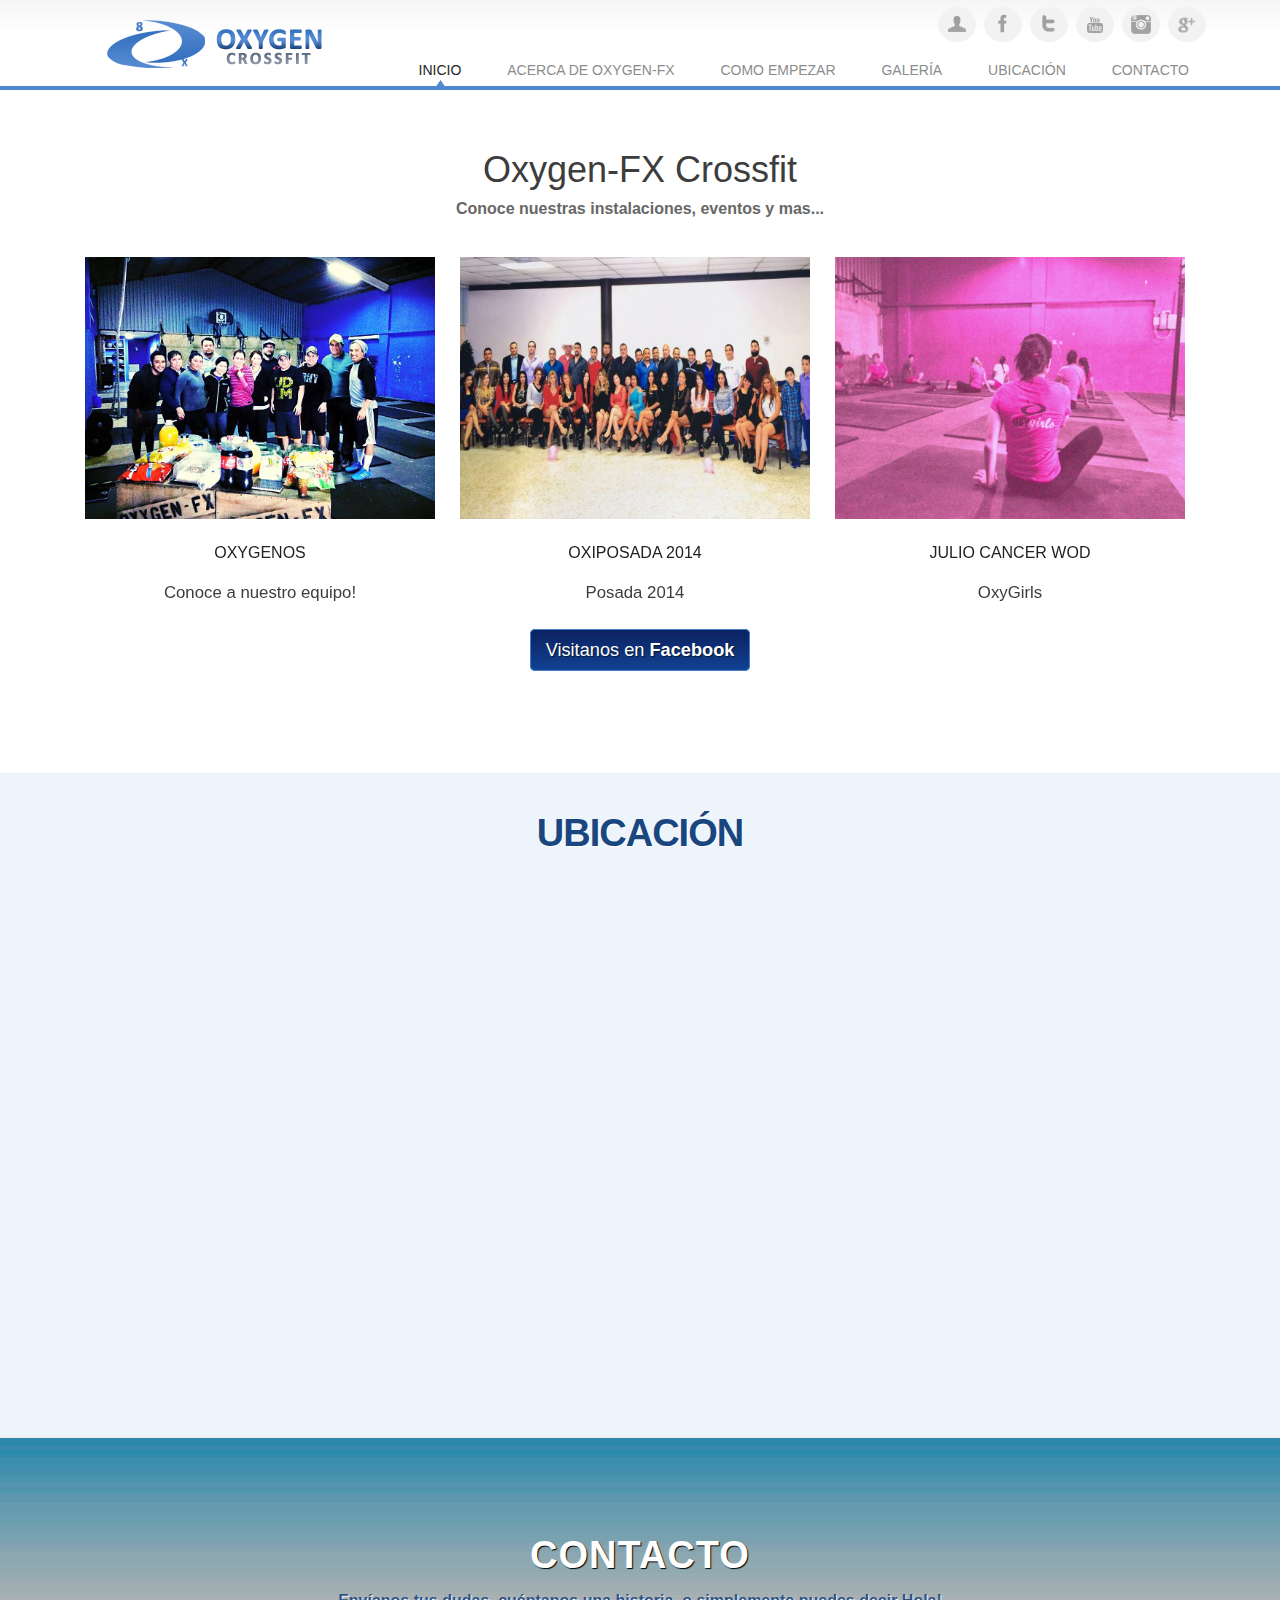
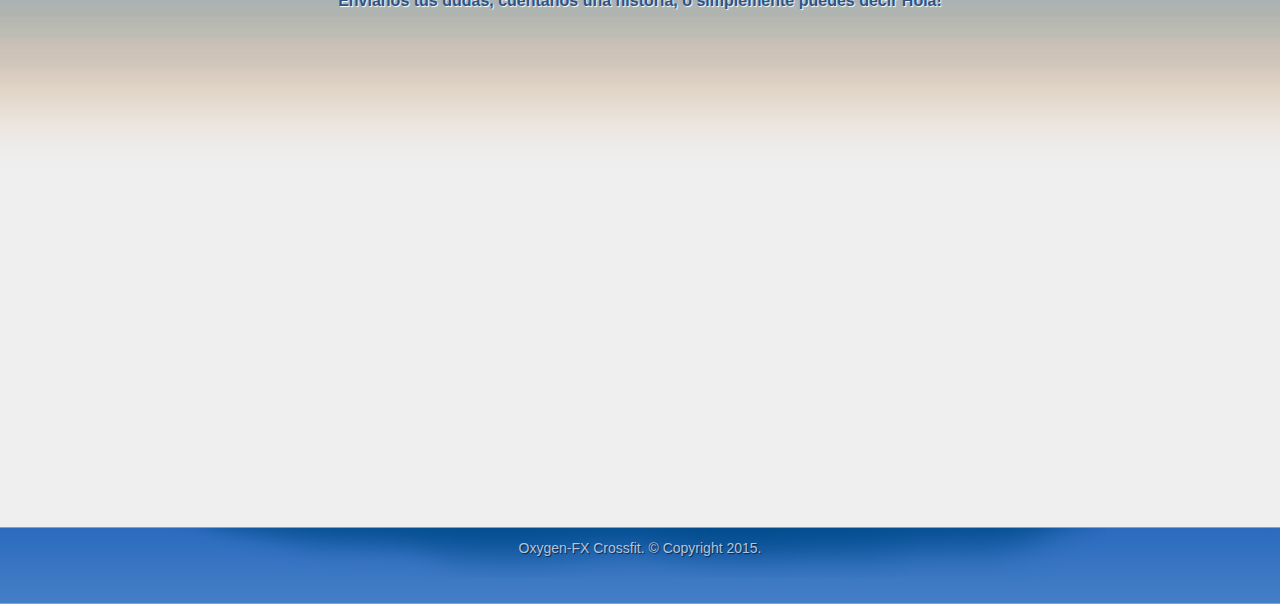
==== Oxygen/galeria/index.html @ 9ebab482 "" ====
<!DOCTYPE html>
<html>
<head>
<meta charset="utf-8">
<meta name="viewport" content="width=device-width, maximum-scale=1">

<title>Oxygen-FX Crossfit</title>
<link rel="icon" href="../images/favicon.png" type="image/png">
<link href="../css/bootstrap.css" rel="stylesheet" type="text/css">
<link href="../css/style.css" rel="stylesheet" type="text/css">
<link href="../css/font-awesome.css" rel="stylesheet" type="text/css">
<link href="../css/responsive.css" rel="stylesheet" type="text/css">
<link href="../css/animate.css" rel="stylesheet" type="text/css">

<script type="text/javascript" src="../js/jquery.1.8.3.min.js"></script>
<script type="text/javascript" src="../js/bootstrap.js"></script>
<script type="text/javascript" src="../js/jquery-scrolltofixed.js"></script>
<script type="text/javascript" src="../js/jquery.easing.1.3.js"></script>
<script type="text/javascript" src="../js/jquery.isotope.js"></script>
<script type="text/javascript" src="../js/wow.js"></script>
<script type="text/javascript" src="../js/classie.js"></script>

</head>
<body>
<div style="overflow:hidden;" id="home">
<nav class="main-nav-outer" id="test"><!--main-nav-start-->
    <div class="container">
        <a href="../index.html" class="img-logo"><img  src="../images/img-logo.png" alt="logo"></a>
        <ul class="top-nav">
            <li class="i-login"><a href="system/login.php" class="icon" title="Log In"><span></span></a></li>
            <li class="i-facebook"><a href="https://www.facebook.com/OxigenFEX" class="icon" title="Siguenos en Facebook!" target="_blank"><span></span></a></li>
            <li class="i-twitter"><a href="https://twitter.com/" class="icon" title="Siguenos en Twitter!"><span></span></a></li>
            <li class="i-youtube"><a href="https://www.youtube.com/" class="icon" title="Siguenos en YouTube!" target="_blank"><span></span></a></li>
            <li class="i-instagram"><a href="https://instagram.com/" class="icon" title="Siguenos en Instagram!"><span></span></a></li>
            <li class="i-google"><a href="https://www.google.com/" class="icon" title="Siguenos en Google +!"><span></span></a></li>
        </ul>
        <ul class="main-nav">
            <li class="active"><a href="../index.html">Inicio</a></li>
            <li><a href="../oxygen_fx.html">Acerca de Oxygen-FX</a></li>
            <li><a href="../como_empezar.html">Como Empezar</a></li>
            <li><a href="#">Galería</a></li>
            <li><a href="#ubicacion">Ubicación</a></li>
            <li><a href="#contacto">Contacto</a></li>
        </ul>
        <a class="res-nav_click right" href="#"><i class="fa-bars"></i></a>
    </div>
</nav><!--main-nav-end-->
<section class="main-section section-galeria">
    <div class="container">
        <h1 class="txt-center">Oxygen-FX Crossfit</h1>
        <h6>Conoce nuestras instalaciones, eventos y mas...</h6>        
    <div class="portfolioContainer wow fadeInUp delay-04s">
                <div class=" Portfolio-box printdesign">
                    <a href="#"><img src="images/g_1/img_1.jpg" alt=""></a>    
                    <h3>Oxygenos</h3>
                    <p>Conoce a nuestro equipo!</p>
                </div>
                <div class="Portfolio-box webdesign">
                    <a href="#"><img src="images/g_2/img_1.jpg" alt=""></a>    
                    <h3>Oxiposada 2014</h3>
                    <p>Posada 2014</p>
                </div>
                <div class=" Portfolio-box branding">
                    <a href="#"><img src="images/g_3/img_1.jpg" alt=""></a>    
                    <h3>Julio Cancer WOD</h3>
                    <p>OxyGirls</p>
                </div>
    </div>
     <div class="txt-center center"><a href="https://www.facebook.com/OxigenFEX/photos_stream?tab=photos_albums" class="btn_2" target="_blank">Visitanos en <strong>Facebook</strong></a></div>  
    </div>
</section>
<section class="main-section ubicacion" id="ubicacion"> 
    <div class="container">
        <h2>Ubicación</h2>
        <iframe src="https://www.google.com/maps/embed?pb=!1m18!1m12!1m3!1d3539.7883787925825!2d-99.49679360000005!3d27.475846900000015!2m3!1f0!2f0!3f0!3m2!1i1024!2i768!4f13.1!3m3!1m2!1s0x866123b39157fccb%3A0x5b1e3c8f99f827f6!2sCalle+5+de+Febrero+%26+Av+I.+Comonfort%2C+Guerrero%2C+88240+Nuevo+Laredo%2C+Tamps.!5e0!3m2!1sen!2smx!4v1430038724573" width="1000" height="450" frameborder="0" style="border:0">[Su navegador no soporta los marcos flotantes por lo tanto ni podra visualizar el mapa.]</iframe>
    </div>
</section>
<section class="main-section contact" id="contacto"> 
    <div class="container">
        <h2>Contacto</h2>
        <h6>Envíanos tus dudas, cuéntanos una historia, o simplemente puedes decir Hola!</h6>
        <div class="row">
            <div class="col-lg-6 col-sm-5 wow fadeInUp delay-05s">
                <div class="form">
                    <form method="POST" action="http://nlaredo.globalpc.net/cgi-bin/mailform" onsubmit="return FrontPage_Form1_Validator(this)">                    
                    <input class="input-text" type="text" name="Name" value="Nombre: *" onfocus="if(this.value==this.defaultValue)this.value='';" onblur="if(this.value=='')this.value=this.defaultValue;">
                    <input class="input-text" type="text" name="mailto" value="Correo electronico: *" onfocus="if(this.value==this.defaultValue)this.value='';" onblur="if(this.value=='')this.value=this.defaultValue;">
                    <input class="input-text" type="text" name="subject" value="Asunto: *" onfocus="if(this.value==this.defaultValue)this.value='';" onblur="if(this.value=='')this.value=this.defaultValue;">
                    <textarea class="input-text text-area" cols="0" rows="0" onfocus="if(this.value==this.defaultValue)this.value='';" onblur="if(this.value=='')this.value=this.defaultValue;">Mensaje: *</textarea>
                    <button class="btn_2 right" type="submit">Enviar Mensaje</button>
                        <input name="email" type="hidden" value="celina@globalpc.net, edwin@solo-trucking.com">
                        <input name="thanks" type="hidden" value="http://solotrucking.laredo2.net">
                    </form>
                </div>    
            </div>
            <div class="col-lg-6 col-sm-7 wow fadeInLeft">
                <div class="contact-info-box address clearfix">
                    <h3><i class=" icon-map-marker"></i>Dirección:</h3>
                    <span>Calle Comonfort  #2617 entre  5 de Febrero y Tamaulipas.</span>
                </div>
                <div class="contact-info-box phone clearfix">
                    <h3><i class="fa-phone"></i>Teléfono:</h3>
                    <span>(867) 196.2777</span>
                </div>
                <div class="contact-info-box hours clearfix">
                    <h3><i class="fa-clock-o"></i>Horario:</h3>
                    <span><strong>Lunes - Viernes:</strong> 8am - 10pm</span>
                </div>
                <ul class="social-link">
                    <li class="twitter"><a href="https://www.twitter.com/" target="_blank"><i class="fa-twitter"></i></a></li>
                    <li class="facebook"><a href="https://www.facebook.com/" target="_blank"><i class="fa-facebook"></i></a></li>
                    <li class="gplus"><a href="https://www.google.com/" target="_blank"><i class="fa-google-plus"></i></a></li>
                    <li class="youtube"><a href="https://www.youtube.com/" target="_blank"><i class="fa-youtube"></i></a></li>
                </ul>
            </div>
        </div>
    </div> 
</section>
<footer class="footer">
    <div class="container"> 
        Oxygen-FX Crossfit. © Copyright 2015.        
       </div>
</footer>

<script type="text/javascript">
    $(document).ready(function(e) {
        $('#test').scrollToFixed();
        $('.res-nav_click').click(function(){
            $('.main-nav').slideToggle();
            return false    
            
        });
        
    });
</script>

  <script>
    wow = new WOW(
      {
        animateClass: 'animated',
        offset:       100
      }
    );
    wow.init();
  </script>


<script type="text/javascript">
    $(window).load(function(){
        
        $('a').bind('click',function(event){
            var $anchor = $(this);
            
            $('html, body').stop().animate({
                scrollTop: $($anchor.attr('href')).offset().top - 80
            }, 1500,'easeInOutExpo');
            /*
            if you don't want to use the easing effects:
            $('html, body').stop().animate({
                scrollTop: $($anchor.attr('href')).offset().top
            }, 1000);
            */
            event.preventDefault();
        });
    })
</script>

<script type="text/javascript">

$(window).load(function(){
  
  
  var $container = $('.portfolioContainer'),
      $body = $('body'),
      colW = 375,
      columns = null;

  
  $container.isotope({
    // disable window resizing
    resizable: true,
    masonry: {
      columnWidth: colW
    }
  });
  
  $(window).smartresize(function(){
    // check if columns has changed
    var currentColumns = Math.floor( ( $body.width() -30 ) / colW );
    if ( currentColumns !== columns ) {
      // set new column count
      columns = currentColumns;
      // apply width to container manually, then trigger relayout
      $container.width( columns * colW )
        .isotope('reLayout');
    }
    
  }).smartresize(); // trigger resize to set container width
  $('.portfolioFilter a').click(function(){
        $('.portfolioFilter .current').removeClass('current');
        $(this).addClass('current');
 
        var selector = $(this).attr('data-filter');
        $container.isotope({
            
            filter: selector,
         });
         return false;
    });
  
});

</script>
</body>
</html>
---- Oxygen/css/style.css ----
﻿@charset "utf-8";
@import "form.css";
@import "cont.css";

/* CSS Document */

/* Float Elements 
---------------------------------*/
.left {float:left;}
.right {float:right;}

/* Clear Floated Elements
---------------------------------*/
.clear {
  clear: both;
  display: block;
  overflow: hidden;
  visibility: hidden;
  width: 0;
  height: 0;
}

.clearfix:before,
.clearfix:after {
  content: '\0020';
  display: block;
  overflow: hidden;
  visibility: hidden;
  width: 0;
  height: 0;
}

.clearfix:after {
  clear: both;
}

.figure{ margin:0px;}

img{ max-width:100%;}

a, a:hover, a:active{ outline:0px !important}
a:hover{text-decoration:none;}

@font-face {
  font-family: 'FontAwesome';
  src: url('../fonts/fontawesome-webfont.eot?v=4.1.0');
  src: url('../fonts/fontawesome-webfont.eot?#iefix&v=4.1.0') format('embedded-opentype'), 
  	   url('../fonts/fontawesome-webfont.woff?v=4.1.0') format('woff'), 
  	   url('../fonts/fontawesome-webfont.ttf?v=4.1.0') format('truetype'), 
  	   url('../fonts/fontawesome-webfont.svg?v=4.1.0#fontawesomeregular') format('svg');
  font-weight: normal;
  font-style: normal;
}

/* Primary Styles
---------------------------------*/
body {
	background:#fff;
	font-family:Calibri,Arial, Helvetica, sans-serif!important;
	font-size:14px;
	font-weight:normal;
	color:#3d3d3d;
	margin:0;
}
h1{
	font-family:Calibri,Arial, Helvetica, sans-serif;
}
h2{
	font-size:38px;
	color:#464646;
	font-family:Calibri,Arial, Helvetica, sans-serif;
	text-shadow:1px 1px 1px #ffffff;
	font-weight:700;
	letter-spacing: -1px;
	margin:0 0 15px 0;
	text-align:center;
	text-transform:uppercase;
}
h3{
	font-family: 'Montserrat', sans-serif;
	color:#222222;
	font-size:16px;
	margin:0 0 5px 0;
	text-transform:uppercase;
	font-weight:400;
}
h6{
	font-size:16px;
	color:#676767;
	font-family:Arial, Helvetica, sans-serif;
	font-weight:bold;
	text-align:center;
	margin:0 0 40px 0;
}
.subtitle{
	text-transform:uppercase;
	color:#3c6bb6;
	text-shadow: 0px 0px 1px #999999;
	font-weight:bold;
}
p{line-height:24px;margin:0;}
/*-----COLUMNAS PARA CONTENIDOS -------*/
.col_2{width:49%;}
.col_3{width:33%;}
.col_4{width:25%;}
/*----- BOTONES --------------*/
.btn_1{
	
	color:#ffffff;
	font-size:1.5em;
	text-decoration:none;
	text-shadow:1px 1px 1px rgba(0,0,0,0.6);
	padding:10px 20px;
	border:2px solid #1394be;
	top: 5px;
  	position: relative;
  	background-color:transparent;
  	
  	-webkit-transition: left 0.3s linear;
	-webkit-transition-property:background-color;
	-moz-transition: left 0.3s linear;
	-moz-transition-property:background-color;
	-o-transition: left 0.3s linear;
	-o-transition-property:background-color;
	-ms-transition: left 0.3s linear;
	-ms-transition-property:background-color;
	transition: left 0.3s linear;
	transition-property:background-color;

}
.btn_1:hover{text-decoration:none!important;background-color:#72b5c1;color:#ffffff;}
.btn_2{
	
	color:#ffffff;
	text-shadow:1px 1px 1px rgba(0,0,0,0.6);
	font-size:1.3em;
	text-decoration:none;
	padding:10px 15px;
	border:1px solid #467fc8;
	background: #0c2161;
	background: -webkit-gradient(linear, left top, left bottom, from(#0c2161), to(#114292));
	background: -moz-linear-gradient(top, #0c2161, #114292);
	background: linear-gradient(#0c2161, #114292);
	border-radius:5px;
    -moz-border-radius:5px;
    -webkit-border-radius:5px;


}
.btn_2:hover{
	text-decoration:none!important;
	color:#ffffff;
	background: #1651ad;
    background: -webkit-gradient(linear, left top, left bottom, from(#1651ad), to(#114292));
    background: -moz-linear-gradient(top, #1651ad, #114292);
    background: linear-gradient(#1651ad, #114292);
}
.btn_3 span{
	
	display:block;
	background:url('../images/home/img_btn_blue.png') center top no-repeat;
	width:209px;
	height:71px;
	margin:0 auto;
	color:#ffffff;
	text-transform:uppercase;
	padding-top:15px;
	font-size:1.4em;
	text-shadow:1px 1px 1px rgba(0,0,0,0.6);
	
}
.btn_3 span:hover{
	color:#cbf5f9;
}
.btn_4{
	
	color:#ffffff;
	text-shadow:1px 1px 1px rgba(0,0,0,0.6);
	font-size:1.3em;
	text-decoration:none;
	padding:10px 15px;
	border:1px solid #8ac23e;
	background: #8ac23e;
	background: -webkit-gradient(linear, left top, left bottom, from(#8ac23e), to(#799e38));
	background: -moz-linear-gradient(top, #8ac23e, #799e38);
	background: linear-gradient(#8ac23e, #799e38);
	border-radius:5px;
    -moz-border-radius:5px;
    -webkit-border-radius:5px;
    text-align: center;


}
.btn_4:hover{
	text-decoration:none!important;
	color:#e8feca;
}

p{line-height:24px;margin:0;padding:15px 0px; font-size: 1.2em;}
.txt-left{text-align:left!important;}
.txt-right{text-align:right!important;}
.txt-center{text-align:center!important;}
.txt-justify{text-align:justify!important;}

/*----espacios -----*/
.left-300{left:300px;}
.left-100{left:100px;}
.left-200{left:200px;}
/*--- backgrounds ---*/
.back-blue{background:#eff7fa;}
.p-relative{position:relative;}
.p-absolute{position:absolute;}

.link{
	padding:15px 35px;
	background:#7cc576;
	color:#fff !important;
	font-size:16px;
	font-weight:400;
	font-family: 'Montserrat', sans-serif;
	display:inline-block;
	border-radius:3px;
	text-transform:uppercase;
	line-height:25px;
	margin-bottom:20px;
	transition:all 0.3s ease-in-out;
	-moz-transition:all 0.3s ease-in-out;
	-webkit-transition:all 0.3s ease-in-out;
}
.link:hover {text-decoration:none;color:#7cc576 !important;background:#fff;}
.link:active, .link:focus {background: #7cc576;text-decoration:none;color:#fff !important;}
/*- Social Navigations -----*/
.nav-social-blue{list-style:none;padding:0;}
.nav-social-blue li{float:left;margin-right:4px;}
.nav-social-blue span{
	
	display:block;
	width:66px;
	height:64px;
	background:url('../images/home/btns_galeria.png');
	-moz-background-size:100% auto;
	-o-background-size: 100% auto;
	-webkit-background-size: 100% auto;
	background-size: 100% auto;
	
	opacity:0.7;
	
}
.nav-social-blue span:hover{opacity:1;}
.nav-social-blue .facebook{background-position:0px 0px;}
.nav-social-blue .twitter{background-position:0px -64px;}
.nav-social-blue .instagram{background-position:0px -128px;}
.nav-social-blue .youtube{background-position:0px -192px;}

/* Navigation
---------------------------------*/
.main-nav-outer{
	padding:0px;
	/*border-bottom:1px solid #ffffff;*/
	/*box-shadow:0 4px 5px -3px #676767;*/
	position:relative;
	background: rgba(245,245,245,1);
	background: -moz-linear-gradient(top, rgba(245,245,245,1) 0%, rgba(255,255,255,1) 38%, rgba(255,255,255,1) 100%);
	background: -webkit-gradient(left top, left bottom, color-stop(0%, rgba(245,245,245,1)), color-stop(38%, rgba(255,255,255,1)), color-stop(100%, rgba(255,255,255,1)));
	background: -webkit-linear-gradient(top, rgba(245,245,245,1) 0%, rgba(255,255,255,1) 38%, rgba(255,255,255,1) 100%);
	background: -o-linear-gradient(top, rgba(245,245,245,1) 0%, rgba(255,255,255,1) 38%, rgba(255,255,255,1) 100%);
	background: -ms-linear-gradient(top, rgba(245,245,245,1) 0%, rgba(255,255,255,1) 38%, rgba(255,255,255,1) 100%);
	background: linear-gradient(to bottom, rgba(245,245,245,1) 0%, rgba(255,255,255,1) 38%, rgba(255,255,255,1) 100%);
	height:90px;
	z-index:6000!important;
	border-bottom:4px solid #5087ce;
}
.main-nav{
	text-align:center;
	margin:0px;
	padding:0;
	list-style:none;
	float: right;
	clear:both;
}
.main-nav li{
	display:inline;
	margin:0 1px;
	padding: 10px 0px;
	transition:all 0.3s ease-in-out;
	-moz-transition:all 0.3s ease-in-out;
	-webkit-transition:all 0.3s ease-in-out;
	position:relative;
	background:transparent  center bottom no-repeat;
}
.main-nav li a{
	display:inline-block;
	color:#8c8c8c;
	text-shadow:1px 1px 1px #ffffff;
	text-transform:uppercase;
	font-family: 'Montserrat', sans-serif;
	text-decoration: none;
	line-height:20px;
	margin:17px 20px;
	transition:all 0.3s ease-in-out;
	-moz-transition:all 0.3s ease-in-out;
	-webkit-transition:all 0.3s ease-in-out;
}
.main-nav li:hover a, .main-nav li.active a{color:#262626;}
.main-nav li:hover, .main-nav li.active{background:transparent url('../images/nav/hover_menu.png') center bottom no-repeat;}
.img-logo{float: left;position: absolute;}
.img-logo img{ padding:12px 32px 0px;}
.res-nav_click {
	line-height:38px;
	font-family: 'FontAwesome';
	font-size:38px;
	text-decoration: none !important;
	color:#777777;
	font-style:normal;
	display:none;
	width:42px;
	height:27px;
	margin:20px auto;
	transition:all 0.3s ease-in-out;
	-moz-transition:all 0.3s ease-in-out;
	-webkit-transition:all 0.3s ease-in-out;
	position: relative;
  	z-index: 5000;

}
.res-nav_click:hover, .res-nav_click:active, .res-nav_click:focus {color: #588cb0 !important;}
/*----- top nav ---*/
.top-nav{list-style:none;float:right;clear:both;padding:2px 0px 1px 5px;margin-bottom:0px!important;}
.top-nav li{
	display:inline;
	padding:5px 9px;
	margin:5px 4px 0px;
	float:left;
	border-radius:50%;
    -moz-border-radius:50%;
    -webkit-border-radius:50%;
    background:#f2f2f2;
    
    
}
.top-nav li a{color:#7c7c7c;text-decoration:none;}
.icon span{width:20px; height:25px;display:block;}
.top-nav li .icon span{background:url('../images/nav/nav_top.png') no-repeat;-moz-background-size:20px auto;-o-background-size: 20px auto;-webkit-background-size: 20px auto;background-size: 20px auto;}
.top-nav li.i-login:hover{background:#5c86bd;}
.top-nav li.i-login .icon span{background-position:0px 0px;}
.top-nav li.i-login:hover .icon span{background-position:0px -25px!important;}
.top-nav li.i-facebook:hover{background:#2d487f;}
.top-nav li.i-facebook .icon span{background-position:0px -50px;}
.top-nav li.i-facebook:hover .icon span{background-position:0px -75px;}
.top-nav li.i-twitter:hover{background:#308fd0;}
.top-nav li.i-twitter .icon span{background-position:0px -100px;}
.top-nav li.i-twitter:hover .icon span{background-position:0px -125px;}
.top-nav li.i-instagram:hover{background:#393939;}
.top-nav li.i-instagram .icon span{background-position:0px -150px;}
.top-nav li.i-instagram:hover .icon span{background-position:0px -175px;}
.top-nav li.i-youtube:hover{background:#c32c2d;}
.top-nav li.i-youtube .icon span{background-position:0px -200px;}
.top-nav li.i-youtube:hover .icon span{background-position:0px -225px;}
.top-nav li.i-google:hover{background:#e14922;}
.top-nav li.i-google .icon span{background-position:0px -250px;}
.top-nav li.i-google:hover .icon span{background-position:0px -275px;}



/*--------------- slider container ---------*/
#slider-container{
	width:100%;
	height:555px;
}
/*--------------------------------------- CONTENT -------------------------------------------------------------*/
/*--------------------------------------- CONTENT -------------------------------------------------------------*/
/*--------------------------------------- CONTENT -------------------------------------------------------------*/
.main-section{
	padding:40px 0 110px;
	clear:both;
}
/*HEADERS---*/
/*----------------- HEADER DE SECCIONES --------*/
.header{width:100%;height:250px;margin:0;padding:0;}
.header h1, .header h3{
    background: rgba(76,76,76,0);
    background: -moz-linear-gradient(left, rgba(76,76,76,0) 0%, rgba(0,0,0,1) 51%, rgba(19,19,19,0) 100%);
    background: -webkit-gradient(left top, right top, color-stop(0%, rgba(76,76,76,0)), color-stop(51%, rgba(0,0,0,1)), color-stop(100%, rgba(19,19,19,0)));
    background: -webkit-linear-gradient(left, rgba(76,76,76,0) 0%, rgba(0,0,0,1) 51%, rgba(19,19,19,0) 100%);
    background: -o-linear-gradient(left, rgba(76,76,76,0) 0%, rgba(0,0,0,1) 51%, rgba(19,19,19,0) 100%);
    background: -ms-linear-gradient(left, rgba(76,76,76,0) 0%, rgba(0,0,0,1) 51%, rgba(19,19,19,0) 100%);
    background: linear-gradient(to right, rgba(76,76,76,0) 0%, rgba(0,0,0,1) 51%, rgba(19,19,19,0) 100%);
    position: relative;
    top: 90px;
}
.header h1{
    color:#ffffff;
    text-shadow:1px 1px 1px rgba(0,0,0,0.9);
    font-size:38px;
    font-weight:bold;
    text-align:center;
    text-transform: uppercase;
    padding:0px 0px 0px 0px;
    margin:0;
}
.header h3{
    color:#80daea;
    font-size:20px;
    font-weight:normal;
    text-align:center;
    text-shadow:1px 1px 1px rgba(0,0,0,0.9);
    text-transform:none;
    padding:5px 0px;
}
.header h3 span{color:#63be3c;}
.header{
	background:url('../images/headers/header-quotes.jpg') center top;
	-moz-background-size:100% 100%!important;
	-o-background-size: 100% 100%!important;
	-webkit-background-size: 100% 100%!important;
	background-size:100% 100%!important;	
}
.header.section-comenzar{background:url('../images/headers/header-comenzar.jpg') center top;}
.header.section-oxygenfx{background:url('../images/headers/header-oxygen.jpg') center top;}
.header.section-services{background:url('../images/headers/header-services.jpg') center top;}
.header.section-faq{background:url('../images/headers/header-faq.jpg') center top;}

/* Services
---------------------------------*/

.service-list{
	padding:0 0 0 0;
	font-size:14px;
	margin-bottom:40px;
}
.service-list-col1{
	float:left;
	width:60px;
}
.service-list-col1 i{
	font-style:normal;
	font-size:38px;
	display:block;
	color:#222;
	font-family: 'FontAwesome';
	line-height:38px;
}
.service-list-col2{
	overflow:hidden;	
}
.main-section.alabaster{
	background:#fafafa;
}

/* Featured Work
---------------------------------*/
.featured-work{
	font-size:14px;
}
.featured-work h2{
	text-align:left;
}
.featured-box{
	padding:0 0 0 0;
	margin-bottom:25px;
	font-size:14px;
}
.featured-box h3{
	margin-bottom:5px;
}
.featured-box p{
	line-height:22px;
}
.featured-work p.padding-b{
	padding-bottom:35px;
}
.featured-box-col1{
	width:60px;
	float:left;
}
.featured-box-col1 i{
	display:block;
	line-height:38px;
	font-family: 'FontAwesome';
	font-size:38px;
	color:#777777;
	font-style:normal;
}
.featured-box-col2{ overflow:hidden;}
.featured-box.magic{
	background:url("../Knight-Bootstrap-Theme/img/magic.png") left top no-repeat;
}
.featured-box.packaged{
	background:url("../Knight-Bootstrap-Theme/img/packaged.png") left top no-repeat;
}
.featured-box.seo{
	background:url("../Knight-Bootstrap-Theme/img/seo.png") left top no-repeat;
}
.Learn-More{
	display:inline-block;
	padding:0 5px 0 0;
	color:#7cc576;
	font-size:16px;
	text-transform:uppercase;
	font-family: 'Montserrat', sans-serif;
	font-weight:400;
	line-height:24px;
	transition:all 0.3s ease-in-out;
	-moz-transition:all 0.3s ease-in-out;
	-webkit-transition:all 0.3s ease-in-out;
	display: none;
}
.Learn-More i{ 
	padding-right:15px;
}

.Learn-More:hover, .Learn-More:focus{ 
	text-decoration:none;
	color: #111;
}


/* Portfolio
---------------------------------*/
.Portfolio-nav{
	padding:0;
	margin:0 0 45px 0;
	list-style:none;
	text-align:center;
}
.Portfolio-nav li{
	margin:0 10px;
	display:inline;
}
.Portfolio-nav li a{
	display:inline-block;
	padding:10px 22px;
	font-size:12px;
	line-height:20px;
	color:#222222;
	border-radius:4px;
	text-transform:uppercase;
	font-family: 'Montserrat', sans-serif;
	background:#f7f7f7;
	margin-bottom:5px;
	transition:all 0.3s ease-in-out;
	-moz-transition:all 0.3s ease-in-out;
	-webkit-transition:all 0.3s ease-in-out;
}
.Portfolio-nav li a:hover{
	background:#7cc576;
	color:#fff;
	text-decoration:none;
}

.portfolioContainer{
	margin:0 auto;
	padding-left:15px;
}

.Portfolio-box{
	text-align:center;
	margin-bottom:30px;
	height:350px;
	width:350px;
	overflow:hidden;
	float:left;
	padding:0;
}
.Portfolio-box img{
	margin-bottom:25px;
	transition:all 0.3s ease-in-out;
	-moz-transition:all 0.3s ease-in-out;
	-webkit-transition:all 0.3s ease-in-out;	
}

.Portfolio-box img:hover {
	opacity: 0.6;
}

.Portfolio-nav li a.current{
	background:#7cc576;
	color:#fff;
	text-decoration:none;
}
img {
   max-width:100%;
}

/* no transition on .isotope container */

.isotope .isotope-item {
  /* change duration value to whatever you like */
  -webkit-transition-duration: 0.6s;
     -moz-transition-duration: 0.6s;
          transition-duration: 0.6s;
}

.isotope .isotope-item {
  -webkit-transition-property: -webkit-transform, opacity;
     -moz-transition-property:    -moz-transform, opacity;
          transition-property:         transform, opacity;
}

.main-section.paddind{
	padding-bottom:60px;
}

/* Clients
---------------------------------*/
.client-part{
	background:url("../img/section-bg1.jpg") center center no-repeat;
	background-size:cover;
	padding:55px 0;
	text-align:center;
}
.client-part-haead{
	color:#fdfdfd;
	font-size:28px;
	line-height:41px;
	margin:30px 0 10px;
	font-family: "Open Sans'", sans-serif';
	font-style: italic;
}
.client{
	padding:0;
	margin:20px 0 0;
	list-style:none;
	text-align:center;
}
.client li{
	display:inline;
	margin:0 15px;
}
.client li a{
	display:inline-block;
}
.client li a img{
	margin-bottom:15px;
	border-radius:50%;
}
.client li a:hover{
	text-decoration:none;
}
.client li a h3{
	color:#ffffff;
}
.client li a span{
	color:#f1f1f1;
}
.quote-right{
	font-style:normal;
	width:68px;
	height:68px;
	margin:0 auto;
	border:2px solid #7cc576;
	border-radius:50%;
	display:block;
	line-height:68px;
	text-align:center;
	font-size:27px;
	color:#7cc576;
	cursor: pointer;
	transition:all 0.3s ease-in-out;
	-moz-transition:all 0.3s ease-in-out;
	-webkit-transition:all 0.3s ease-in-out;
}

.quote-right:hover{
color: #fff;
border: 2px solid #fff;
}

.c-logo-part{
	background:#7cc576;
	padding:25px 0;
    filter: alpha(opacity=60);
}
.c-logo-part ul{
	padding:0;
	margin:0;
	list-style:none;
	text-align:center;
}
.c-logo-part ul li{
	display:inline;
	margin:0 25px;
}
.c-logo-part ul a{
	display:inline-block;
	margin: 0 20px;
}
.main-section.team{
	padding:85px 0;
}
.main-section.team h6{
	margin-bottom:40px;
}


/* Team
---------------------------------*/
.team-leader-block{
	max-width:993px;
	margin:0 auto;
}
.team-leader-box{
	width:30.66%;
	margin-right: 3.82979%;
	height: 490px;
	overflow: hidden;
	text-align: center;
	float: left;
}
.team-leader-box span{
	margin-bottom:24px;
	display:block;
}
.team-leader-box:nth-of-type(3n+0){ margin:0;}
.team-leader{
	width:auto;
	height:auto;
	position:relative;
	border-radius:50%;
	box-shadow:0px 0px 0px 7px rgba(241,241,241,0.80);
	margin:7px 7px 25px 7px;
	
}
.team-leader-shadow{
	transition:all 0.3s ease-in-out;
	-moz-transition:all 0.3s ease-in-out;
	-webkit-transition:all 0.3s ease-in-out;
	border-radius:50%;
	position:absolute;
	width:100%;
	height:100%;
	z-index:10;
	border-radius:50%;
}
.team-leader-shadow a{
	display:block;
	width:100%;
	height:100%;
}
.team-leader:hover .team-leader-shadow{
	box-shadow:inset  0px 0px 0px 148px rgba(17,17,17,0.80);
}
.team-leader:hover ul{ display:block; opacity:1}
.team-leader img{
	display:block;
	border-radius:50%;
}
.team-leader ul{
	display:block;
	opacity:0;
	padding:0;
	margin:0;
	list-style:none;
	position:absolute;
	left:0;
	top:50%;
	width:100%;
	text-align:center;
	margin-top:-14px;
	z-index:15;
	transition:all 0.6s ease-in-out;
	-moz-transition:all 0.6s ease-in-out;
	-webkit-transition:all 0.6s ease-in-out;
}
.team-leader ul li{
	display:inline;
	margin:0 11px;
}
.team-leader ul li a{
	font-family: 'FontAwesome';
	display:inline-block;
	font-size:28px;
	color:#fff;	
	transition:all 0.3s ease-in-out;
	-moz-transition:all 0.3s ease-in-out;
	-webkit-transition:all 0.3s ease-in-out;
}
.team-leader ul li a:hover, .team-leader ul li a:focus{
	text-decoration:none;
}
.team-leader ul li a.fa-twitter:hover{
	color:#55acee;
}
.team-leader ul li a.fa-facebook:hover{
	color:#3b5998;
}
.team-leader ul li a.fa-pinterest:hover{
	color:#cb2026;
}
.team-leader ul li a.fa-google-plus:hover{
	color:#dd4b39;
}

/* Talk Business
---------------------------------*/
.business-talking{
	background:url("../img/section-bg2.jpg") top center no-repeat;
	background-size:cover;
	padding:60px 0 10px;
	text-align:center;
}
.business-talking h2{
	font-family: 'Montserrat', sans-serif;
	font-weight:700;
	padding:0;
	margin:20px 0 70px;
	text-transform:uppercase;
	font-size:42px;
	color:#fff;
}

/* Footer
---------------------------------*/
.footer{
	padding:0px 0 25px;
	background: #2b6bbe;
	background: -webkit-gradient(linear, left top, left bottom, from(#2b6bbe), to(#457ec6));
	background: -moz-linear-gradient(top, #2b6bbe, #457ec6);
	background: linear-gradient(#2b6bbe, #457ec6);
	border-bottom:1px solid #00d8ff;
	border-top:1px solid #00d8ff;
}
.footer .container{
	width:1000px;
	height:50px;
	background: url('../images/foot/bg_foot.png') center top no-repeat;
	/*-- texto--*/
	color:#b3c4df;
	text-align:center;
	text-shadow:1px 1px 1px rgba(0,0,0,0.6);
	padding-top:10px
}
.nav_foot a{color:#929292}
.nav_foot a:hover, .nav_foot a.active{color:#d16665;}
.nav_foot{margin-bottom:10px;}
.nav_foot_2 a{font-size:0.9em;color:#c7c7c7;}
.nav_foot_2 a:hover{color:#ffffff;}
.copyright{color:#b4c7e3;font-size:0.9em;display:block;text-align:center;height:24px;margin:0;padding:4px 0px;}
.copyright a{color:#7cc576;font-weight:600;text-decoration: none;transition:all 0.3s ease-in-out;-moz-transition:all 0.3s ease-in-out;-webkit-transition:all 0.3s ease-in-out;}
.copyright a:hover {color: #fff;}

.portfolioContainer{
	max-width: 1140px;
}


/* Animation Timers
---------------------------------*/
.delay-02s { 
	animation-delay: 0.2s; 
	-webkit-animation-delay: 0.2s; 
}
.delay-03s { 
	animation-delay: 0.3s; 
	-webkit-animation-delay: 0.3s; 
}
.delay-04s { 
	animation-delay: 0.4s; 
	-webkit-animation-delay: 0.4s; 
}

.delay-05s { 
	animation-delay: 0.5s; 
	-webkit-animation-delay: 0.5s; 
}
.delay-06s { 
	animation-delay: 0.6s; 
	-webkit-animation-delay: 0.6s; 
}

.delay-07s { 
	animation-delay: 0.7s; 
	-webkit-animation-delay: 0.7s; 
}
.delay-08s { 
	animation-delay: 0.8s; 
	-webkit-animation-delay: 0.8s; 
}

.delay-09s { 
	animation-delay: 0.9s; 
	-webkit-animation-delay: 0.9s; 
}
.delay-1s { 
	animation-delay: 1s; 
	-webkit-animation-delay: 1s; 
}
.delay-12s { 
	animation-delay: 1.2s; 
	-webkit-animation-delay: 1.2s; 
}
---- Oxygen/css/responsive.css ----
﻿/* ==========================================================================
   Media Queries
   ========================================================================== */


@media only screen and (min-width: 992px) {
	/****Ipad Landscape 1024 Container 970 ****/
	
	.service-list{ margin-bottom:30px;}
	.c-logo-part ul li{ margin:0 15px;}
	.form{ margin:0 0 0 20px}
	.main-nav{ display:block !important; }
	/*.portfolioContainer{ width:800px; margin:0px auto !important; } */	
}	
   
@media only screen and (min-width: 768px) and (max-width: 991px) {
	/****Ipad Portrait 768 Container 750 ****/
	body{ font-size:13px;}
	p{ line-height:20px ;}
	.header h1{ font-size:46px;}
	.main-nav ul li a{ padding:14px;}
	.small-logo{ padding:0 20px;}
	h2{ font-size:30px}
	h6{ font-size:16px;}
	h3{ font-size:15px;}
	.service-list{ margin-bottom:20px; font-size:15px;}
	.featured-work p.padding-b{ padding-bottom:15px;}
	.main-section{ padding:70px 0;}
	.c-logo-part ul li{ margin:0 1%; float:left; width:18%;}
	.c-logo-part ul li a{ display:block;}
	.c-logo-part ul li a img{ display:block;}
	.form{ margin:0;}
	.contact-info-box{ margin:0 ;}
	.social-link{ margin:0;}
	
	.main-nav{ display:block !important; }
	.main-nav li a{ padding:8px 15px;}
	/*.portfolioContainer{ width:750px; margin:0px auto !important; }
	.Portfolio-box{ height:250px;}*/
	.top-nav{display:none!important;}
	.img-logo img{
		width:200px!important;
		height:auto!important;
		float:left;
		margin:25px 0px;
		padding:5px 0px 0px;
	}
	.menu-inf-1 li{
		width: 100%;
		text-align: center;	
		position: relative;
		display:list-item;
		margin:5px 0px;
	}

	
	 
	
}

@media only screen and (max-width: 767px) {
	/****Mobile Landscape 480 Container 100% ****/
	body{ font-size:12px;}
	h2{ font-size:26px;}
	h3{ font-size:14px;}
	h6{ font-size:16px; margin-bottom:40px;}
	p{ line-height:18px;}
	.service-list{ font-size:12px; margin-bottom:20px;}
	.we-create li{ font-size:13px; padding:0 0 0 8px}
	.header h1{ font-size:28px;}
	.header{ padding:60px 0;}
	.main-section{ padding:60px 0 70px;}
	.main-nav{ display:none; position:absolute; left:0; width:100%; top:74px; margin:0 auto; flote : none; background:#fff;}
	.main-nav li{ display:block;}
	.main-nav li.small-logo{ display:none;}
	.main-nav li a{ display:block; padding:7px 32px; border-bottom:none;}
	.main-nav li a:hover{color:#7cc576}
	.team-leader-box{ max-width:307px; width:auto; float:none; margin:0 auto;	}
	.team-leader-box:nth-of-type(3n){ margin:0 auto}
	.res-nav_click{ display:block;}
	.featured-work{ font-size:12px; margin-top:30px;}
	.featured-box{ font-size:12px;}
	.featured-box p{ line-height:18px; }
	.c-logo-part ul a{ margin-bottom:5px;}
	.main-section.team{ padding:60px 0 50px;}
	.business-talking h2{ font-size:36px;}
	.contact-info-box{ margin:0 0 12px 30px; font-size:12px;}
	.contact-info-box span{ line-height:18px;}
	.social-link{ margin-left:30px;} 
	.form{ margin:0 30px;}
	.copyright{ font-size:12px;}
	.business-talking a{ padding:10px 25px; font-size:14px;}
	.main-section.contact{ padding:60px 0 70px}
	.client-part-haead{ font-size:20px; line-height:30px;}
	.link{ font-size:14px; padding:10px 25px;}
	.logo{ width:100px;}
	.main-section.contact{ background-size:contain;}
	.Portfolio-nav li a{ padding:5px 16px;}
	.Portfolio-nav li{ display:block;}
	/*.isotope-item img{ width:300px; left:50%; margin-left:-100px;}
	.isotope-item{ width:300px; margin:0px auto;}
	.isotope{ width:400px; margin:0px auto;}
	.Portfolio-box{}
	.portfolioContainer{ width:350px; margin:0px auto !important; } */
	
	/*---- MENU para mobile ---*/
	.top-nav{display:none!important;}
	.img-logo img{
		
		width:230px!important;
		height:auto!important;
		float:left;
		margin:10px 0px;
		padding:5px 0px 0px;

	}
		
	
}

@media only screen and (max-width: 479px) {
	/****Mobile Portrait 320 ****/
	.contact-info-box{ margin-left:0px;}
	.header{ padding:40px;}
	.social-link{ margin-left:0px;}
	.form{ margin:0}
	.c-logo-part ul li{ display:block;}
	.Portfolio-box{  max-width:300px !important; width:96.4% !important; margin:0 !important}
	.Portfolio-box img { max-width:100%;}
	.portfolioContainer{ width:280px !important; margin:0 auto !important } 
	
}
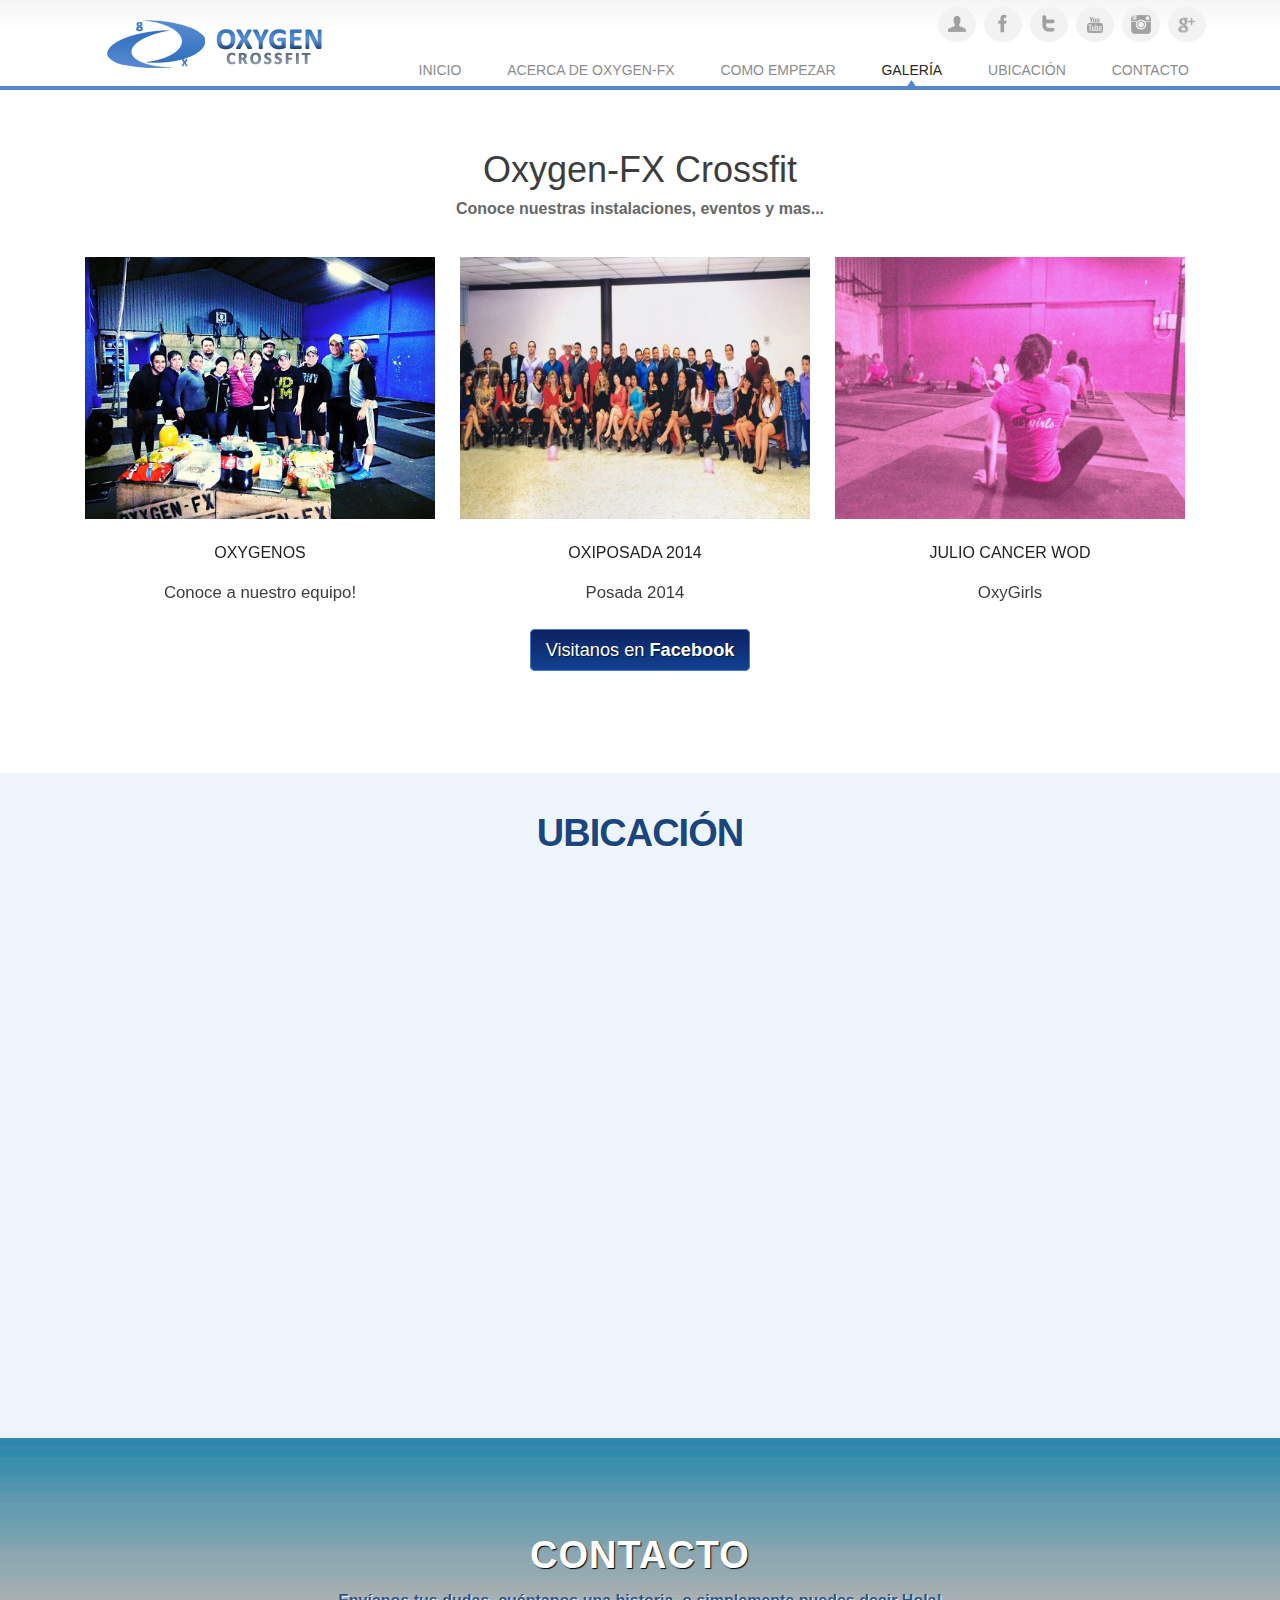
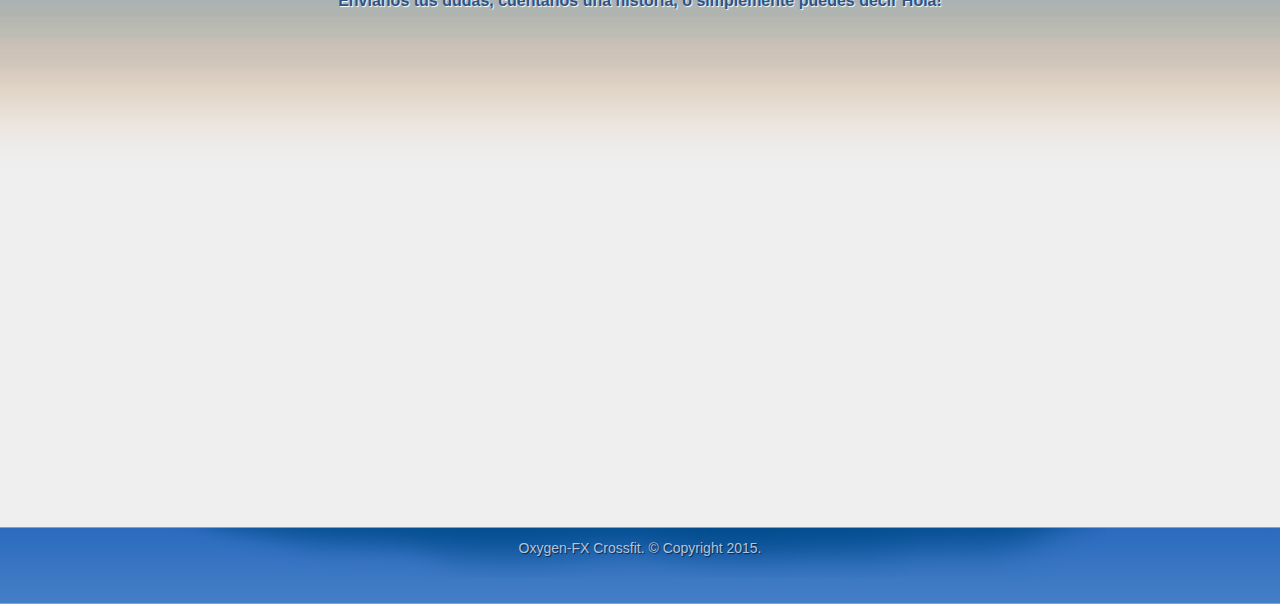
==== commit 5444b4e3: "" ====
--- a/Oxygen/galeria/index.html
+++ b/Oxygen/galeria/index.html
@@ -35,10 +35,10 @@
             <li class="i-google"><a href="https://www.google.com/" class="icon" title="Siguenos en Google +!"><span></span></a></li>
         </ul>
         <ul class="main-nav">
-            <li class="active"><a href="../index.html">Inicio</a></li>
+            <li><a href="../index.html">Inicio</a></li>
             <li><a href="../oxygen_fx.html">Acerca de Oxygen-FX</a></li>
             <li><a href="../como_empezar.html">Como Empezar</a></li>
-            <li><a href="#">Galería</a></li>
+            <li class="active"><a href="#">Galería</a></li>
             <li><a href="#ubicacion">Ubicación</a></li>
             <li><a href="#contacto">Contacto</a></li>
         </ul>
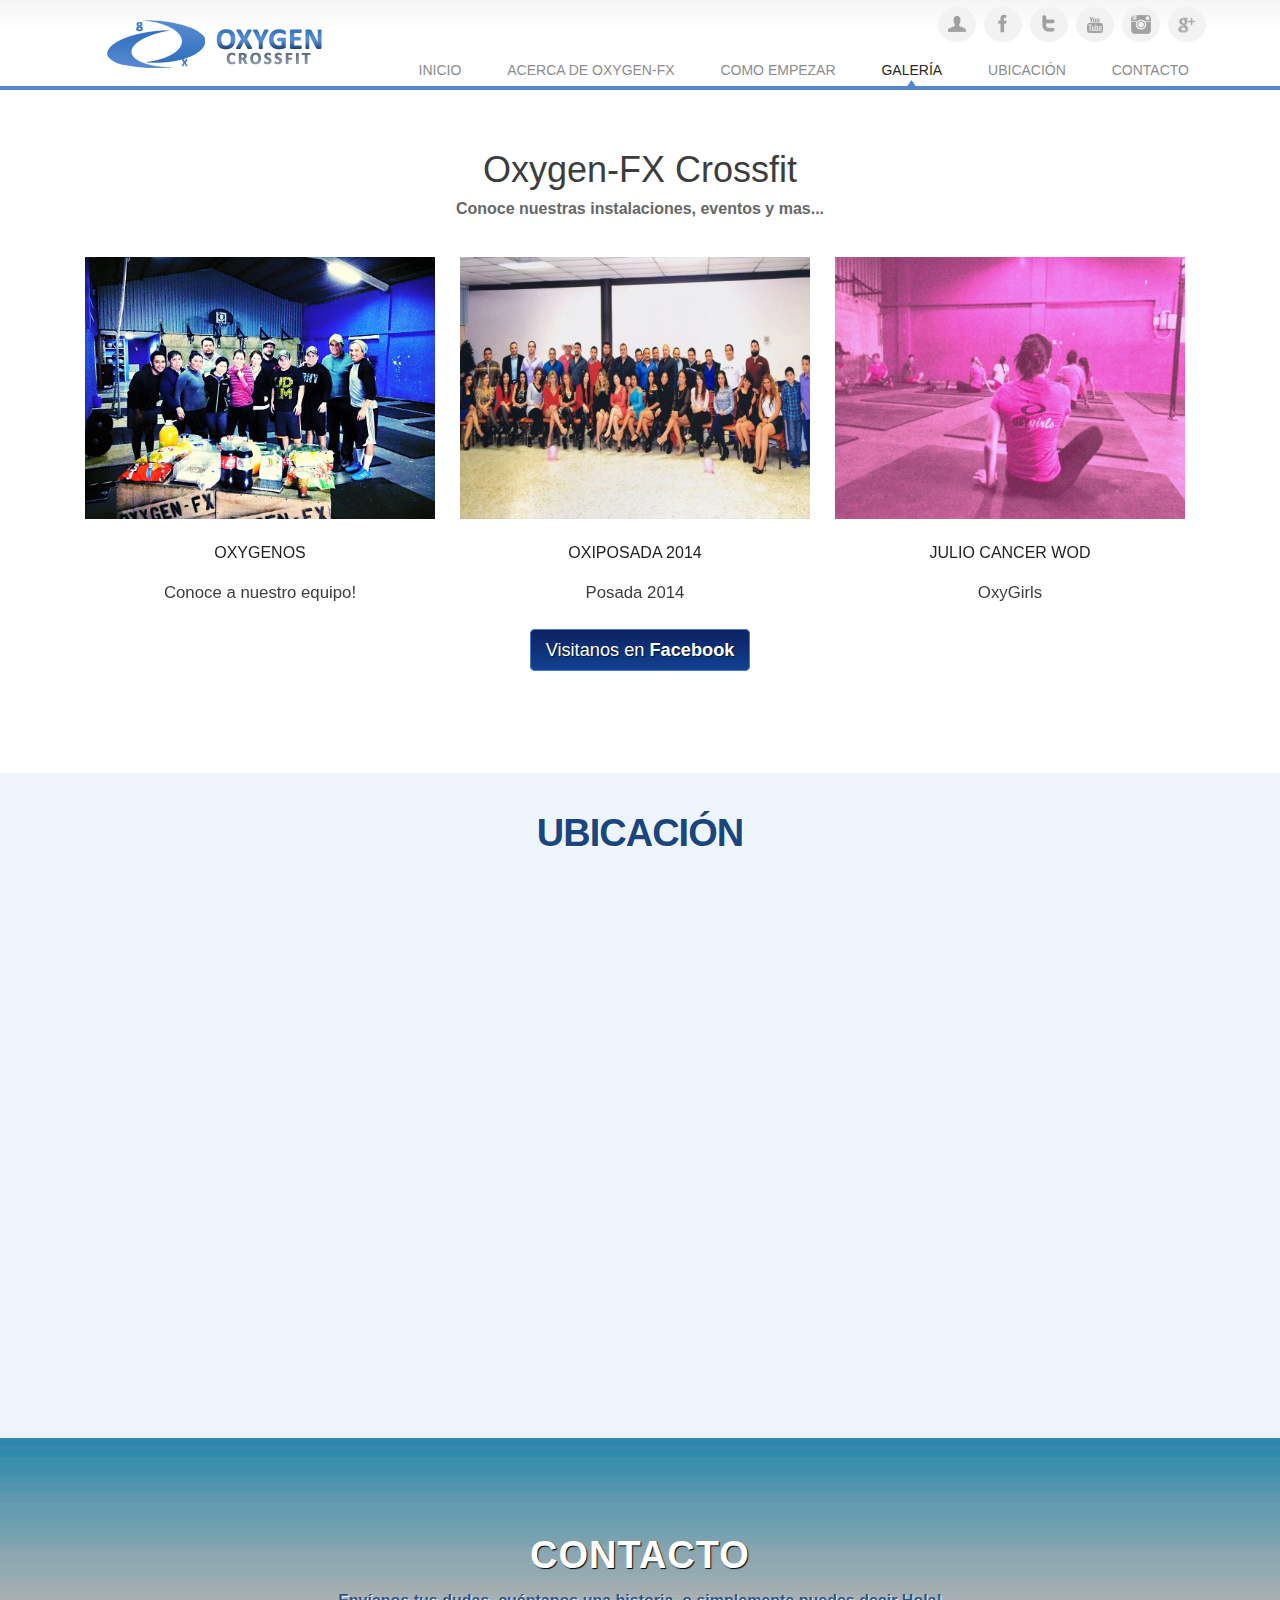
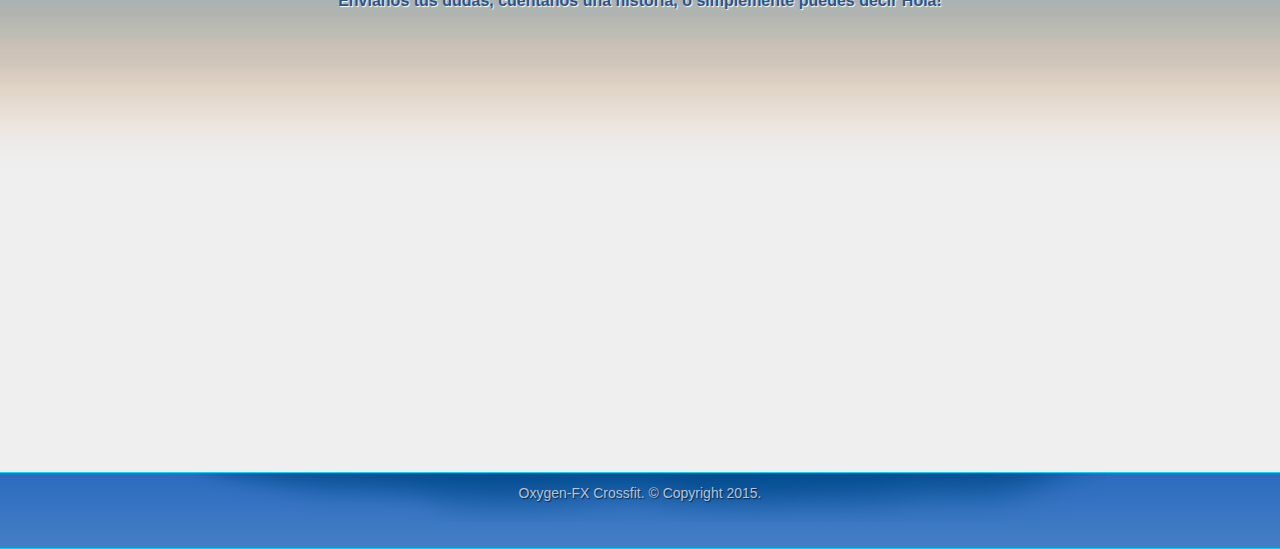
==== commit 1f82a173: "" ====
--- a/Oxygen/galeria/index.html
+++ b/Oxygen/galeria/index.html
@@ -19,6 +19,11 @@
 <script type="text/javascript" src="../js/jquery.isotope.js"></script>
 <script type="text/javascript" src="../js/wow.js"></script>
 <script type="text/javascript" src="../js/classie.js"></script>
+
+<script type="text/javascript" src="../fancybox/source/jquery.fancybox.js"></script>
+<link rel="stylesheet" type="text/css" href="../fancybox/source/jquery.fancybox.css" media="screen">
+<script type="text/javascript" src="../fancybox/fancy.js"></script>
+
 
 </head>
 <body>
@@ -51,17 +56,17 @@
         <h6>Conoce nuestras instalaciones, eventos y mas...</h6>        
     <div class="portfolioContainer wow fadeInUp delay-04s">
                 <div class=" Portfolio-box printdesign">
-                    <a href="#"><img src="images/g_1/img_1.jpg" alt=""></a>    
+                    <a id="fancy-galeria-1" href="javascript:;"><img src="images/g_1/img_1.jpg" alt=""></a>    
                     <h3>Oxygenos</h3>
                     <p>Conoce a nuestro equipo!</p>
                 </div>
                 <div class="Portfolio-box webdesign">
-                    <a href="#"><img src="images/g_2/img_1.jpg" alt=""></a>    
+                    <a id="fancy-galeria-2" href="javascript:;"><img src="images/g_2/img_1.jpg" alt=""></a>    
                     <h3>Oxiposada 2014</h3>
                     <p>Posada 2014</p>
                 </div>
                 <div class=" Portfolio-box branding">
-                    <a href="#"><img src="images/g_3/img_1.jpg" alt=""></a>    
+                    <a id="fancy-galeria-3" href="javascript:;"><img src="images/g_3/img_1.jpg" alt=""></a>    
                     <h3>Julio Cancer WOD</h3>
                     <p>OxyGirls</p>
                 </div>
--- a/Oxygen/css/style.css
+++ b/Oxygen/css/style.css
@@ -417,8 +417,7 @@
 }
 .header.section-comenzar{background:url('../images/headers/header-comenzar.jpg') center top;}
 .header.section-oxygenfx{background:url('../images/headers/header-oxygen.jpg') center top;}
-.header.section-services{background:url('../images/headers/header-services.jpg') center top;}
-.header.section-faq{background:url('../images/headers/header-faq.jpg') center top;}
+
 
 /* Services
 ---------------------------------*/
